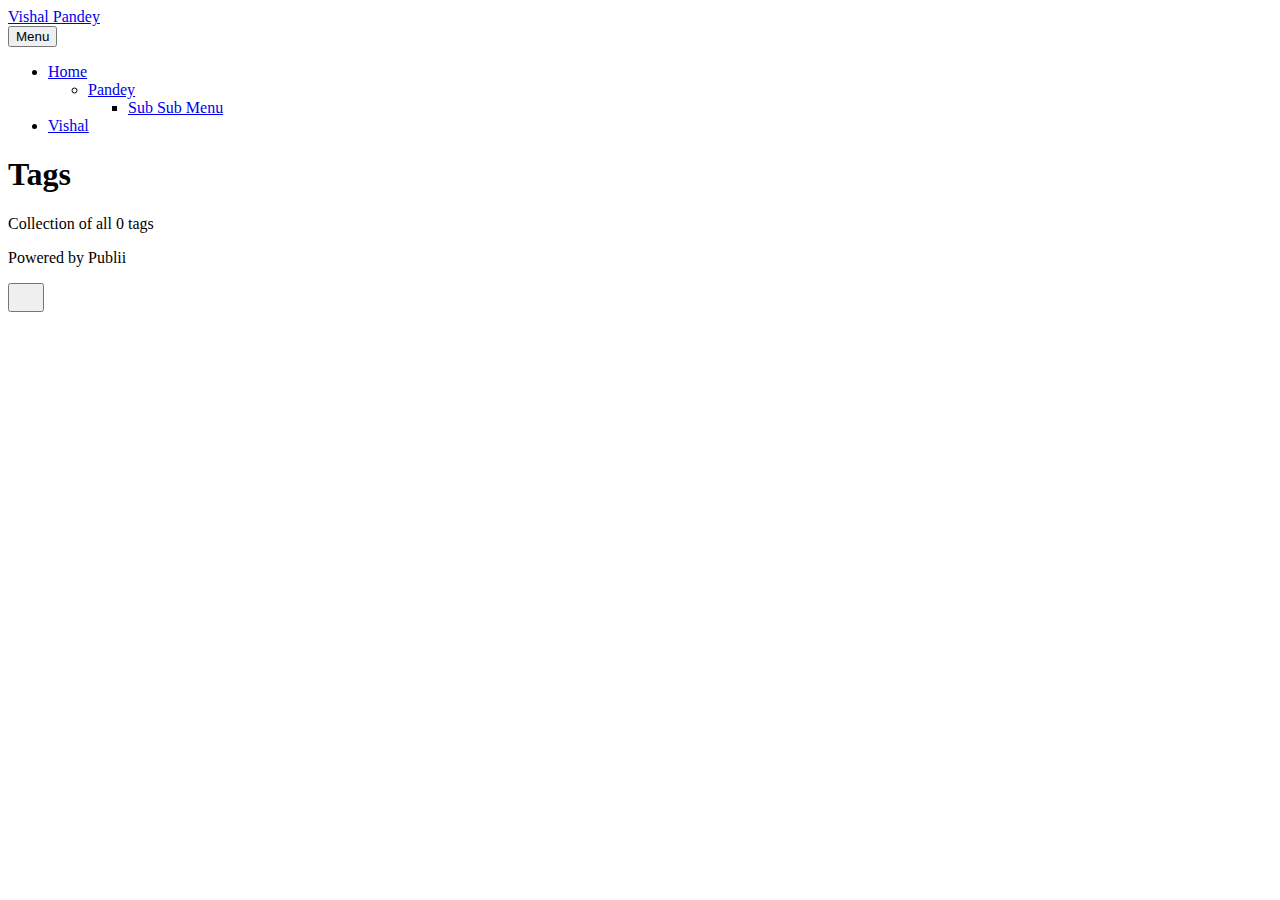
==== tags/index.html @ d2ad241c "Updated from Publii" ====
<!DOCTYPE html><html lang="en-gb"><head><meta charset="utf-8"><meta http-equiv="X-UA-Compatible" content="IE=edge"><meta name="viewport" content="width=device-width,initial-scale=1"><title>All tags - Vishal Pandey</title><meta name="robots" content="noindex, follow"><meta name="generator" content="Publii Open-Source CMS for Static Site"><link rel="alternate" type="application/atom+xml" href="https://publii/feed.xml"><link rel="alternate" type="application/json" href="https://publii/feed.json"><meta property="og:title" content="Vishal Pandey"><meta property="og:site_name" content="Vishal Pandey"><meta property="og:description" content=""><meta property="og:url" content="https://publii/tags/"><meta property="og:type" content="website"><link rel="stylesheet" href="https://publii/assets/css/style.css?v=e5ad27e7b330f5e7f7fa9bfb74e8fca4"><script type="application/ld+json">{"@context":"http://schema.org","@type":"Organization","name":"Vishal Pandey","url":"https://publii/"}</script><noscript><style>img[loading] {
                    opacity: 1;
                }</style></noscript></head><body class="tags-template"><header class="top js-header"><a class="logo" href="https://publii/">Vishal Pandey</a><nav class="navbar js-navbar"><button class="navbar__toggle js-toggle" aria-label="Menu" aria-haspopup="true" aria-expanded="false"><span class="navbar__toggle-box"><span class="navbar__toggle-inner">Menu</span></span></button><ul class="navbar__menu"><li class="has-submenu"><a href="https://publii/title-of-the-page-is-this.html" title="Home" target="_self" aria-haspopup="true">Home</a><ul class="navbar__submenu level-2" aria-hidden="true"><li class="sdf has-submenu"><a href="https://publii/title-of-the-page-is-this.html" title="sdf" target="_self" aria-haspopup="true">Pandey</a><ul class="navbar__submenu level-3" aria-hidden="true"><li><a href="https://publii/title-of-the-page-is-this.html" target="_self">Sub Sub Menu</a></li></ul></li></ul></li><li class="vishal"><a href="https://www.vishalpandey.co.in" title="Vishal Pandey" target="_blank" rel="vishal">Vishal</a></li></ul></nav></header><main class="page page--tags"><div class="hero hero--noimage"><header class="hero__content"><div class="wrapper"><h1>Tags</h1><p class="page__desc">Collection of all 0 tags</p></div></header></div><div class="wrapper"><ul class="feed feed--grid"></ul></div></main><footer class="footer"><div class="wrapper"><div class="footer__copyright"><p>Powered by Publii</p></div><button onclick="backToTopFunction()" id="backToTop" class="footer__bttop" aria-label="Back to top" title="Back to top"><svg width="20" height="20"><use xlink:href="https://publii/assets/svg/svg-map.svg#toparrow"/></svg></button></div></footer><script defer="defer" src="https://publii/assets/js/scripts.min.js?v=ffcbea6c02c8178d10092962b235a5b0"></script><script>window.publiiThemeMenuConfig={mobileMenuMode:'sidebar',animationSpeed:300,submenuWidth: 'auto',doubleClickTime:500,mobileMenuExpandableSubmenus:true,relatedContainerForOverlayMenuSelector:'.top'};</script><script>var images = document.querySelectorAll('img[loading]');
        for (var i = 0; i < images.length; i++) {
            if (images[i].complete) {
                images[i].classList.add('is-loaded');
            } else {
                images[i].addEventListener('load', function () {
                    this.classList.add('is-loaded');
                }, false);
            }
        }</script></body></html>
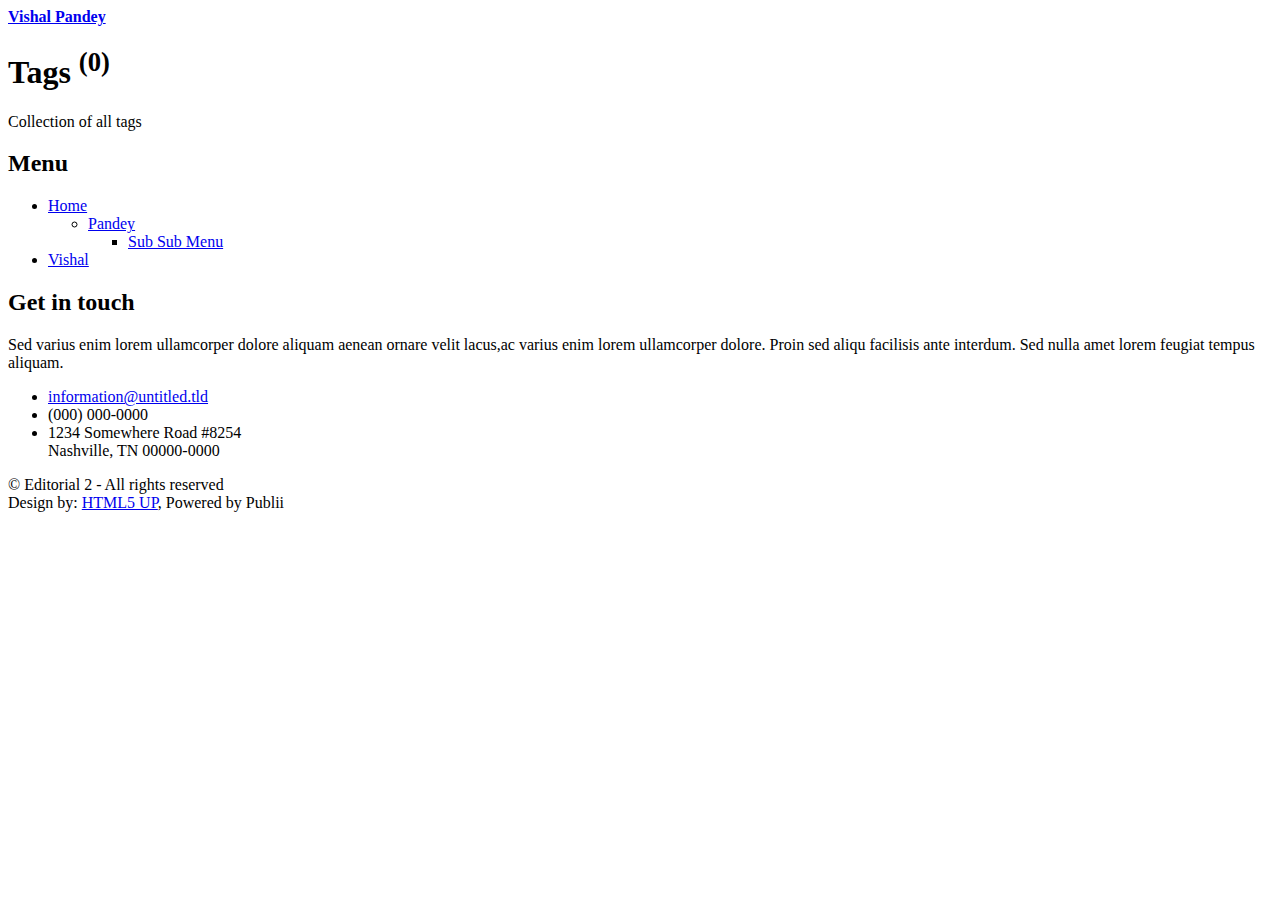
==== commit 397413e0: "Updated from Publii" ====
--- a/tags/index.html
+++ b/tags/index.html
@@ -1,12 +1,3 @@
-<!DOCTYPE html><html lang="en-gb"><head><meta charset="utf-8"><meta http-equiv="X-UA-Compatible" content="IE=edge"><meta name="viewport" content="width=device-width,initial-scale=1"><title>All tags - Vishal Pandey</title><meta name="robots" content="noindex, follow"><meta name="generator" content="Publii Open-Source CMS for Static Site"><link rel="alternate" type="application/atom+xml" href="https://publii/feed.xml"><link rel="alternate" type="application/json" href="https://publii/feed.json"><meta property="og:title" content="Vishal Pandey"><meta property="og:site_name" content="Vishal Pandey"><meta property="og:description" content=""><meta property="og:url" content="https://publii/tags/"><meta property="og:type" content="website"><link rel="stylesheet" href="https://publii/assets/css/style.css?v=e5ad27e7b330f5e7f7fa9bfb74e8fca4"><script type="application/ld+json">{"@context":"http://schema.org","@type":"Organization","name":"Vishal Pandey","url":"https://publii/"}</script><noscript><style>img[loading] {
+<!DOCTYPE html><html lang="en-gb"><head><meta charset="utf-8"><meta http-equiv="X-UA-Compatible" content="IE=edge"><meta name="viewport" content="width=device-width,initial-scale=1,user-scalable=no"><title>All tags - Vishal Pandey</title><meta name="robots" content="noindex, follow"><meta name="generator" content="Publii Open-Source CMS for Static Site"><link rel="alternate" type="application/atom+xml" href="https://publii.vishalpandey.co.in/feed.xml"><link rel="alternate" type="application/json" href="https://publii.vishalpandey.co.in/feed.json"><meta property="og:title" content="Vishal Pandey"><meta property="og:site_name" content="Vishal Pandey"><meta property="og:description" content=""><meta property="og:url" content="https://publii.vishalpandey.co.in/tags/"><meta property="og:type" content="website"><link rel="stylesheet" href="https://publii.vishalpandey.co.in/assets/css/fontawesome-all.min.css?v=85514f933f9e0b82460af63f1a403fa5"><link rel="stylesheet" href="https://publii.vishalpandey.co.in/assets/css/style.css?v=914d0c08f898469e3b2ed92a9ca389e7"><script type="application/ld+json">{"@context":"http://schema.org","@type":"Organization","name":"Vishal Pandey","url":"https://publii.vishalpandey.co.in/"}</script><noscript><style>img[loading] {
                     opacity: 1;
-                }</style></noscript></head><body class="tags-template"><header class="top js-header"><a class="logo" href="https://publii/">Vishal Pandey</a><nav class="navbar js-navbar"><button class="navbar__toggle js-toggle" aria-label="Menu" aria-haspopup="true" aria-expanded="false"><span class="navbar__toggle-box"><span class="navbar__toggle-inner">Menu</span></span></button><ul class="navbar__menu"><li class="has-submenu"><a href="https://publii/title-of-the-page-is-this.html" title="Home" target="_self" aria-haspopup="true">Home</a><ul class="navbar__submenu level-2" aria-hidden="true"><li class="sdf has-submenu"><a href="https://publii/title-of-the-page-is-this.html" title="sdf" target="_self" aria-haspopup="true">Pandey</a><ul class="navbar__submenu level-3" aria-hidden="true"><li><a href="https://publii/title-of-the-page-is-this.html" target="_self">Sub Sub Menu</a></li></ul></li></ul></li><li class="vishal"><a href="https://www.vishalpandey.co.in" title="Vishal Pandey" target="_blank" rel="vishal">Vishal</a></li></ul></nav></header><main class="page page--tags"><div class="hero hero--noimage"><header class="hero__content"><div class="wrapper"><h1>Tags</h1><p class="page__desc">Collection of all 0 tags</p></div></header></div><div class="wrapper"><ul class="feed feed--grid"></ul></div></main><footer class="footer"><div class="wrapper"><div class="footer__copyright"><p>Powered by Publii</p></div><button onclick="backToTopFunction()" id="backToTop" class="footer__bttop" aria-label="Back to top" title="Back to top"><svg width="20" height="20"><use xlink:href="https://publii/assets/svg/svg-map.svg#toparrow"/></svg></button></div></footer><script defer="defer" src="https://publii/assets/js/scripts.min.js?v=ffcbea6c02c8178d10092962b235a5b0"></script><script>window.publiiThemeMenuConfig={mobileMenuMode:'sidebar',animationSpeed:300,submenuWidth: 'auto',doubleClickTime:500,mobileMenuExpandableSubmenus:true,relatedContainerForOverlayMenuSelector:'.top'};</script><script>var images = document.querySelectorAll('img[loading]');
-        for (var i = 0; i < images.length; i++) {
-            if (images[i].complete) {
-                images[i].classList.add('is-loaded');
-            } else {
-                images[i].addEventListener('load', function () {
-                    this.classList.add('is-loaded');
-                }, false);
-            }
-        }</script></body></html>+                }</style></noscript></head><body class="is-preload tags-template"><div id="wrapper"><div id="main"><div class="inner"><header id="header"><a class="logo" href="https://publii.vishalpandey.co.in/"><strong>Vishal Pandey</strong></a></header><div class="page-header"><h1>Tags <sup>(0)</sup></h1><p>Collection of all tags</p></div><section><div class="posts"></div></section></div></div><div id="sidebar"><div class="inner"><nav id="menu"><header class="major"><h2>Menu</h2></header><ul><li class="has-submenu"><a href="https://publii.vishalpandey.co.in/title-of-the-page-is-this.html" title="Home" target="_self" aria-haspopup="true" class="opener">Home</a><ul class="submenu level-2" aria-hidden="true"><li class="sdf has-submenu"><a href="https://publii.vishalpandey.co.in/title-of-the-page-is-this.html" title="sdf" target="_self" aria-haspopup="true" class="opener">Pandey</a><ul class="submenu level-3" aria-hidden="true"><li><a href="https://publii.vishalpandey.co.in/title-of-the-page-is-this.html" target="_self">Sub Sub Menu</a></li></ul></li></ul></li><li class="vishal"><a href="https://www.vishalpandey.co.in" title="Vishal Pandey" target="_blank" rel="vishal">Vishal</a></li></ul></nav><section><header class="major"><h2>Get in touch</h2></header><p>Sed varius enim lorem ullamcorper dolore aliquam aenean ornare velit lacus,ac varius enim lorem ullamcorper dolore. Proin sed aliqu facilisis ante interdum. Sed nulla amet lorem feugiat tempus aliquam.</p><ul class="contact"><li class="icon solid fa-envelope"><a href="#">information@untitled.tld</a></li><li class="icon solid fa-phone">(000) 000-0000</li><li class="icon solid fa-home">1234 Somewhere Road #8254<br>Nashville, TN 00000-0000</li></ul></section><footer id="footer"><p class="copyright">&copy; Editorial 2 - All rights reserved<br>Design by: <a href="https://html5up.net" target="_blank" rel="noopener">HTML5 UP</a>, Powered by Publii</p></footer></div></div></div><script src="https://publii.vishalpandey.co.in/assets/js/jquery.min.js?v=7c14a783dfeb3d238ccd3edd840d82ee"></script><script src="https://publii.vishalpandey.co.in/assets/js/browser.min.js?v=c07298dd19048a8a69ad97e754dfe8d0"></script><script src="https://publii.vishalpandey.co.in/assets/js/breakpoints.min.js?v=81a479eb099e3b187613943b085923b8"></script><script src="https://publii.vishalpandey.co.in/assets/js/util.min.js?v=cbdaf7c20ac2883c77ae23acfbabd47e"></script><script src="https://publii.vishalpandey.co.in/assets/js/main.min.js?v=08add7f6d435054ad38ec38d7cf8be40"></script><script>var images=document.querySelectorAll("img[loading]");for(var i=0;i<images.length;i++){if(images[i].complete){images[i].classList.add("is-loaded")}else{images[i].addEventListener("load",function(){this.classList.add("is-loaded")},false)}};</script></body></html>